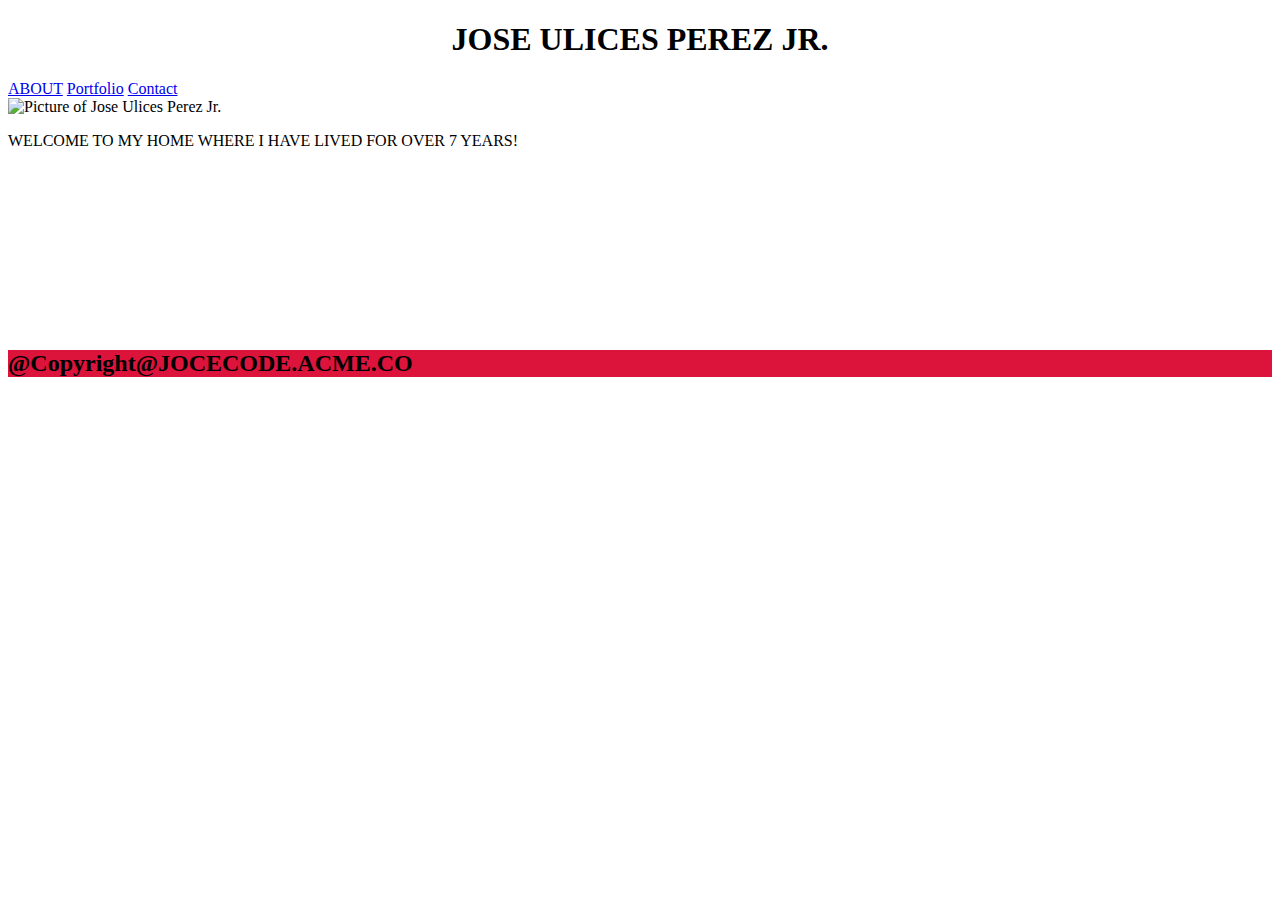
==== index.html @ cdb7ad48 "oiajsoifd" ====
<!DOCTYPE html>
<html lang="en">
  <head>
    <meta charset="UTF-8" />
    <meta name="viewport" content="width=device-width, initial-scale=1.0" />
    <!-- CSS RESET SHEET -->
    <link
      rel="stylesheet"
      type="text/css"
      href="http://yui.yahooapis.com/3.18.1/build/cssreset/cssreset-min.css"
    />
    <!-- BOOTSTRAP LINK -->
    <link
      rel="stylesheet"
      href="https://stackpath.bootstrapcdn.com/bootstrap/4.5.0/css/bootstrap.min.css"
      integrity="sha384-9aIt2nRpC12Uk9gS9baDl411NQApFmC26EwAOH8WgZl5MYYxFfc+NcPb1dKGj7Sk"
      crossorigin="anonymous"
    />
    <!-- CSS STYLE SHEET -->
    <link rel="stylesheet" href="./stylesheet.css" />
    <title>Home</title>
    <!-- TEXT STYLES -->
  </head>

  <body>
    <!-- HEADER NAME -->
      <header>
        <h1 
        style="text-align: center;">
            JOSE ULICES PEREZ JR.
        </h1>
    </header>
    <!-- NAV BAR -->
    <nav class="nav nav-pills flex-column flex-sm-row">
      <a class="flex-sm-fill text-sm-center nav-link active" href="#">ABOUT</a>
      <a class="flex-sm-fill text-sm-center nav-link" href="#">Portfolio</a>
      <a class="flex-sm-fill text-sm-center nav-link" href="#">Contact</a>
    </nav>
    <!-- CARD PLUGIN -->
    <div class="container">
        <div class="col-xs-4">
    <div class="card" >
      <img
        src="./images/main done.jpg"
        class="card-img-top"
        alt="Picture of Jose Ulices Perez Jr."
      />
      <div class="card-body">
        <p class="card-text">
          WELCOME TO MY HOME WHERE I HAVE LIVED FOR OVER 7 YEARS!
        </p>
      </div>
    </div>
    </div>
</div>
    <footer>
      <h2>
        @Copyright@JOCECODE.ACME.CO
      </h2>
    </footer>

    <!-- JAVASCRIPT PLUGIN -->
    <script>
      src="https://code.jquery.com/jquery-3.5.1.slim.min.js"
      integrity="sha384-DfXdz2htPH0lsSSs5nCTpuj/zy4C+OGpamoFVy38MVBnE+IbbVYUew+OrCXaRkfj"
      crossorigin="anonymous"
    ></script>
    <script
      src="https://cdn.jsdelivr.net/npm/popper.js@1.16.0/dist/umd/popper.min.js"
      integrity="sha384-Q6E9RHvbIyZFJoft+2mJbHaEWldlvI9IOYy5n3zV9zzTtmI3UksdQRVvoxMfooAo"
      crossorigin="anonymous"
    ></script>
    <script
      src="https://stackpath.bootstrapcdn.com/bootstrap/4.5.0/js/bootstrap.min.js"
      integrity="sha384-OgVRvuATP1z7JjHLkuOU7Xw704+h835Lr+6QL9UvYjZE3Ipu6Tp75j7Bh/kR0JKI"
      crossorigin="anonymous"
    ></script>
  </body>
</html>
---- stylesheet.css ----
.rs {
margin-inline-start: 610px;
margin-top: 5px;
}

footer {
    margin-top: 200px;
    background-color: crimson;
}
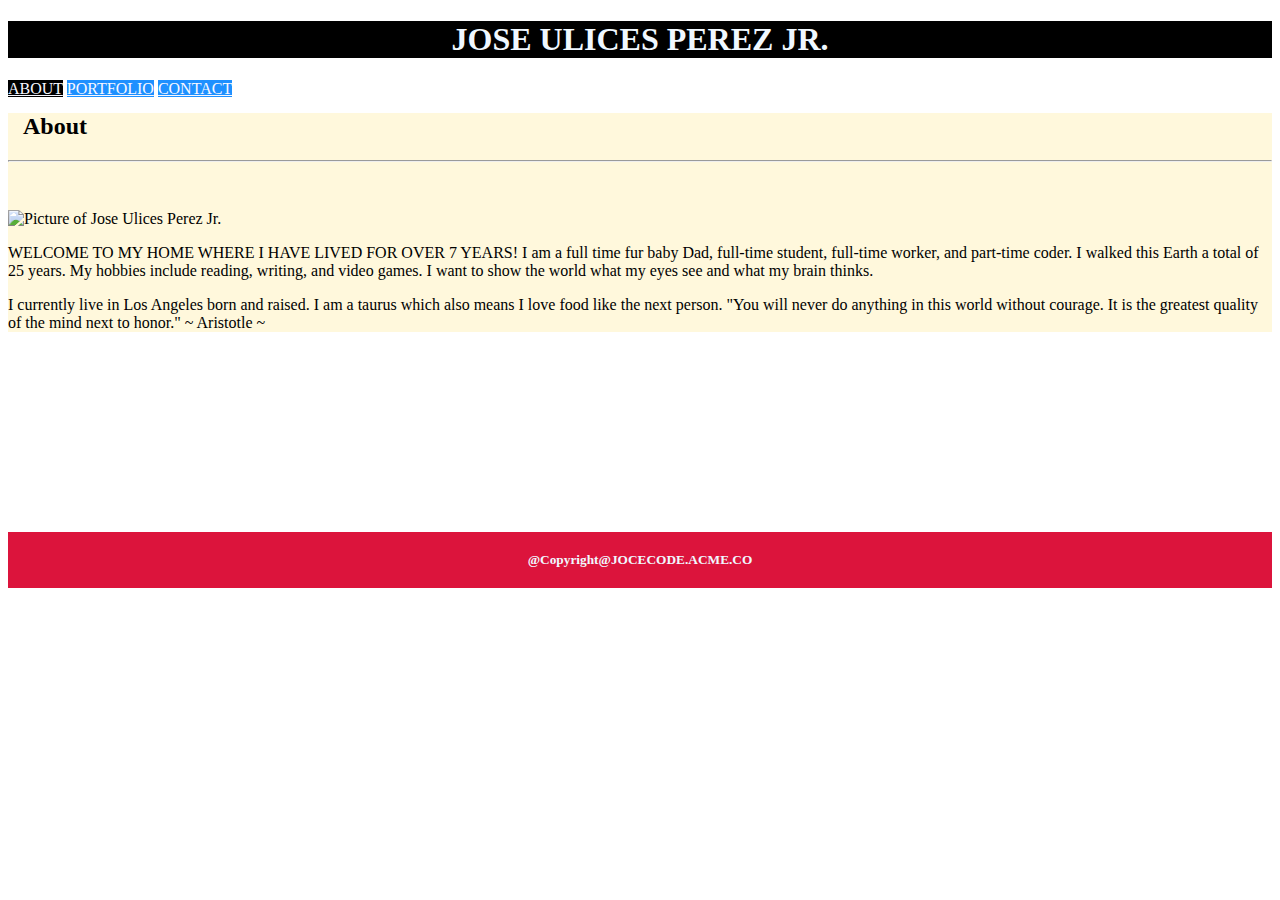
==== commit a834de60: "html validation cleaned code" ====
--- a/index.html
+++ b/index.html
@@ -9,6 +9,7 @@
       type="text/css"
       href="http://yui.yahooapis.com/3.18.1/build/cssreset/cssreset-min.css"
     />
+    
     <!-- BOOTSTRAP LINK -->
     <link
       rel="stylesheet"
@@ -18,62 +19,63 @@
     />
     <!-- CSS STYLE SHEET -->
     <link rel="stylesheet" href="./stylesheet.css" />
-    <title>Home</title>
+    <title>ABOUT</title>
     <!-- TEXT STYLES -->
   </head>
 
   <body>
     <!-- HEADER NAME -->
-      <header>
-        <h1 
-        style="text-align: center;">
-            JOSE ULICES PEREZ JR.
-        </h1>
+    <header>
+      <h1 style="text-align: center; background-color: black; color: aliceblue;">
+        JOSE ULICES PEREZ JR.
+      </h1>
     </header>
-    <!-- NAV BAR -->
-    <nav class="nav nav-pills flex-column flex-sm-row">
-      <a class="flex-sm-fill text-sm-center nav-link active" href="#">ABOUT</a>
-      <a class="flex-sm-fill text-sm-center nav-link" href="#">Portfolio</a>
-      <a class="flex-sm-fill text-sm-center nav-link" href="#">Contact</a>
-    </nav>
+   <!-- NAV BAR -->
+   <nav class="nav nav-pills flex-column flex-sm-row">
+    <a style="background-color: black; color: ghostwhite; "class="flex-sm-fill text-sm-center nav-link active" href="./index.html"
+      >ABOUT</a
+    >
+    <a style="background-color: dodgerblue; color: ghostwhite;"class="flex-sm-fill text-sm-center nav-link" href="./portfolio.html"
+      >PORTFOLIO</a
+    >
+    <a style="background-color: dodgerblue; color: ghostwhite; "class="flex-sm-fill text-sm-center nav-link" href="./contact.html"
+      >CONTACT</a
+    >
+  </nav>
     <!-- CARD PLUGIN -->
     <div class="container">
-        <div class="col-xs-4">
-    <div class="card" >
-      <img
-        src="./images/main done.jpg"
-        class="card-img-top"
-        alt="Picture of Jose Ulices Perez Jr."
-      />
-      <div class="card-body">
-        <p class="card-text">
-          WELCOME TO MY HOME WHERE I HAVE LIVED FOR OVER 7 YEARS!
-        </p>
+      <div class="col-xs-4">
+        <div style="background-color: cornsilk;" class="card">
+          <!-- ABOUT HEADER TEXT -->
+          <h2 style="margin-top: 15px; margin-left: 15px;">
+            About
+          </h2>
+          <!-- HORIZONTAL LINE BREAK -->
+          <hr>
+          <img style="margin-top: 40px;"src="./images/main done.jpg"class="card-img-top"alt="Picture of Jose Ulices Perez Jr."
+          />
+          <div class="card-body">
+            <p class="card-text">
+              WELCOME TO MY HOME WHERE I HAVE LIVED FOR OVER 7 YEARS! 
+              I am a full time fur baby Dad, full-time student, full-time worker, and part-time coder. 
+              I walked this Earth a total of 25 years. 
+              My hobbies include reading, writing, and video games. 
+              I want to show the world what my eyes see and what my brain thinks. 
+            </p>
+            <p>
+              I currently live in Los Angeles born and raised. 
+              I am a taurus which also means I love food like the next person.
+              "You will never do anything in this world without courage. 
+              It is the greatest quality of the mind next to honor." ~ Aristotle ~
+            </p>
+          </div>
+        </div>
       </div>
     </div>
-    </div>
-</div>
-    <footer>
-      <h2>
-        @Copyright@JOCECODE.ACME.CO
-      </h2>
-    </footer>
-
-    <!-- JAVASCRIPT PLUGIN -->
-    <script>
-      src="https://code.jquery.com/jquery-3.5.1.slim.min.js"
-      integrity="sha384-DfXdz2htPH0lsSSs5nCTpuj/zy4C+OGpamoFVy38MVBnE+IbbVYUew+OrCXaRkfj"
-      crossorigin="anonymous"
-    ></script>
-    <script
-      src="https://cdn.jsdelivr.net/npm/popper.js@1.16.0/dist/umd/popper.min.js"
-      integrity="sha384-Q6E9RHvbIyZFJoft+2mJbHaEWldlvI9IOYy5n3zV9zzTtmI3UksdQRVvoxMfooAo"
-      crossorigin="anonymous"
-    ></script>
-    <script
-      src="https://stackpath.bootstrapcdn.com/bootstrap/4.5.0/js/bootstrap.min.js"
-      integrity="sha384-OgVRvuATP1z7JjHLkuOU7Xw704+h835Lr+6QL9UvYjZE3Ipu6Tp75j7Bh/kR0JKI"
-      crossorigin="anonymous"
-    ></script>
+    
+      <footer>
+        <h2 style ="font-size: smaller; text-align: center; color: aliceblue; padding: 20px;">
+          @Copyright@JOCECODE.ACME.CO
+        </footer>
   </body>
 </html>
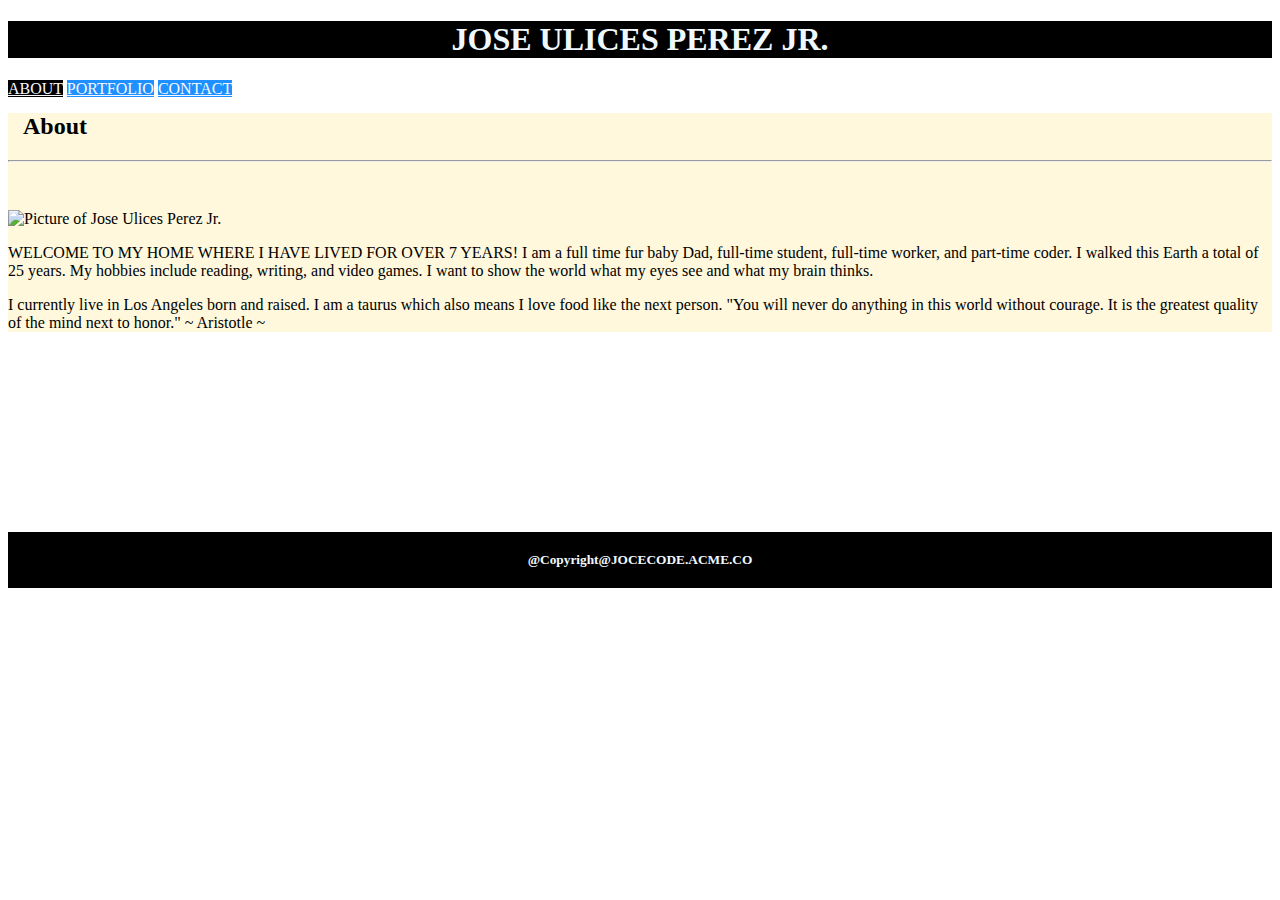
==== commit 0b42c756: "updated & fixed footer issue" ====
--- a/index.html
+++ b/index.html
@@ -9,7 +9,7 @@
       type="text/css"
       href="http://yui.yahooapis.com/3.18.1/build/cssreset/cssreset-min.css"
     />
-    
+
     <!-- BOOTSTRAP LINK -->
     <link
       rel="stylesheet"
@@ -26,22 +26,33 @@
   <body>
     <!-- HEADER NAME -->
     <header>
-      <h1 style="text-align: center; background-color: black; color: aliceblue;">
+      <h1
+        style="text-align: center; background-color: black; color: aliceblue;"
+      >
         JOSE ULICES PEREZ JR.
       </h1>
     </header>
-   <!-- NAV BAR -->
-   <nav class="nav nav-pills flex-column flex-sm-row">
-    <a style="background-color: black; color: ghostwhite; "class="flex-sm-fill text-sm-center nav-link active" href="./index.html"
-      >ABOUT</a
-    >
-    <a style="background-color: dodgerblue; color: ghostwhite;"class="flex-sm-fill text-sm-center nav-link" href="./portfolio.html"
-      >PORTFOLIO</a
-    >
-    <a style="background-color: dodgerblue; color: ghostwhite; "class="flex-sm-fill text-sm-center nav-link" href="./contact.html"
-      >CONTACT</a
-    >
-  </nav>
+    <!-- NAV BAR -->
+    <nav class="nav nav-pills flex-column flex-sm-row">
+      <a
+        style="background-color: black; color: ghostwhite;"
+        class="flex-sm-fill text-sm-center nav-link active"
+        href="./index.html"
+        >ABOUT</a
+      >
+      <a
+        style="background-color: dodgerblue; color: ghostwhite;"
+        class="flex-sm-fill text-sm-center nav-link"
+        href="./portfolio.html"
+        >PORTFOLIO</a
+      >
+      <a
+        style="background-color: dodgerblue; color: ghostwhite;"
+        class="flex-sm-fill text-sm-center nav-link"
+        href="./contact.html"
+        >CONTACT</a
+      >
+    </nav>
     <!-- CARD PLUGIN -->
     <div class="container">
       <div class="col-xs-4">
@@ -51,31 +62,43 @@
             About
           </h2>
           <!-- HORIZONTAL LINE BREAK -->
-          <hr>
-          <img style="margin-top: 40px;"src="./images/main done.jpg"class="card-img-top"alt="Picture of Jose Ulices Perez Jr."
+          <hr />
+          <img
+            style="margin-top: 40px;"
+            src="./images/main done.jpg"
+            class="card-img-top"
+            alt="Picture of Jose Ulices Perez Jr."
           />
           <div class="card-body">
             <p class="card-text">
-              WELCOME TO MY HOME WHERE I HAVE LIVED FOR OVER 7 YEARS! 
-              I am a full time fur baby Dad, full-time student, full-time worker, and part-time coder. 
-              I walked this Earth a total of 25 years. 
-              My hobbies include reading, writing, and video games. 
-              I want to show the world what my eyes see and what my brain thinks. 
+              WELCOME TO MY HOME WHERE I HAVE LIVED FOR OVER 7 YEARS! I am a
+              full time fur baby Dad, full-time student, full-time worker, and
+              part-time coder. I walked this Earth a total of 25 years. My
+              hobbies include reading, writing, and video games. I want to show
+              the world what my eyes see and what my brain thinks.
             </p>
             <p>
-              I currently live in Los Angeles born and raised. 
-              I am a taurus which also means I love food like the next person.
-              "You will never do anything in this world without courage. 
-              It is the greatest quality of the mind next to honor." ~ Aristotle ~
+              I currently live in Los Angeles born and raised. I am a taurus
+              which also means I love food like the next person. "You will never
+              do anything in this world without courage. It is the greatest
+              quality of the mind next to honor." ~ Aristotle ~
             </p>
           </div>
         </div>
       </div>
     </div>
-    
-      <footer>
-        <h2 style ="font-size: smaller; text-align: center; color: aliceblue; padding: 20px;">
-          @Copyright@JOCECODE.ACME.CO
-        </footer>
+
+    <footer>
+      <h2
+        style="
+          font-size: smaller;
+          text-align: center;
+          color: aliceblue;
+          padding: 20px;
+        "
+      >
+        @Copyright@JOCECODE.ACME.CO
+      </h2>
+    </footer>
   </body>
 </html>
--- a/stylesheet.css
+++ b/stylesheet.css
@@ -1,11 +1,24 @@
-
 .rs {
-margin-inline-start: 610px;
-margin-top: 5px;
+  margin-inline-start: 610px;
+  margin-top: 5px;
 }
 
 footer {
-    margin-top: 200px;
-    background-color: crimson;
+  margin-top: 200px;
+  background-color: black;
+}
+.body1 {
+  background-color: darkgray;
 }
 
+.row {
+  padding-top: 30px;
+}
+.header2 {
+  background-color: black;
+  color: aliceblue;
+}
+
+.body2 {
+  background-color: darkgray;
+}
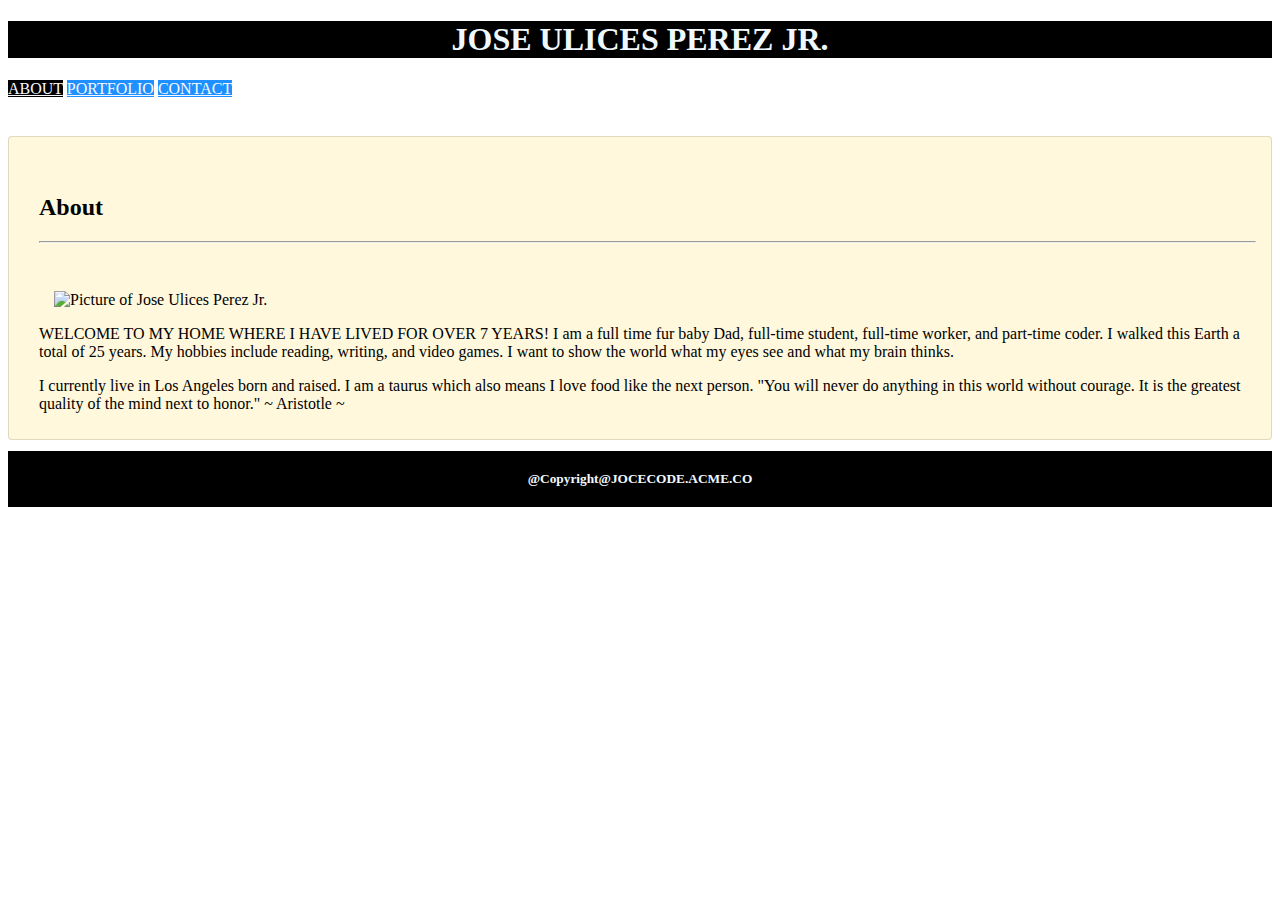
==== commit eb21d654: "fixed index page" ====
--- a/index.html
+++ b/index.html
@@ -54,40 +54,43 @@
       >
     </nav>
     <!-- CARD PLUGIN -->
-    <div class="container">
-      <div class="col-xs-4">
-        <div style="background-color: cornsilk;" class="card">
-          <!-- ABOUT HEADER TEXT -->
-          <h2 style="margin-top: 15px; margin-left: 15px;">
-            About
-          </h2>
-          <!-- HORIZONTAL LINE BREAK -->
-          <hr />
-          <img
-            style="margin-top: 40px;"
-            src="./images/main done.jpg"
-            class="card-img-top"
-            alt="Picture of Jose Ulices Perez Jr."
-          />
-          <div class="card-body">
-            <p class="card-text">
-              WELCOME TO MY HOME WHERE I HAVE LIVED FOR OVER 7 YEARS! I am a
-              full time fur baby Dad, full-time student, full-time worker, and
-              part-time coder. I walked this Earth a total of 25 years. My
-              hobbies include reading, writing, and video games. I want to show
-              the world what my eyes see and what my brain thinks.
-            </p>
-            <p>
-              I currently live in Los Angeles born and raised. I am a taurus
-              which also means I love food like the next person. "You will never
-              do anything in this world without courage. It is the greatest
-              quality of the mind next to honor." ~ Aristotle ~
-            </p>
+    <div class="container contentContainer">
+      <div style="padding-left: 15px; padding-right: 15px;">
+        <div class="row">
+          <div class="col-xs-4" style="margin-left: 15px;">
+            <div style="background-color: cornsilk; border: 0px;" class="card">
+              <!-- ABOUT HEADER TEXT -->
+              <h2>
+                About
+              </h2>
+              <!-- HORIZONTAL LINE BREAK -->
+              <hr />
+              <img
+                style="margin-top: 40px;"
+                src="./images/main done.jpg"
+                class="card-img-top indexPadding"
+                alt="Picture of Jose Ulices Perez Jr."
+              />
+              <div class="card-body">
+                <p class="card-text">
+                  WELCOME TO MY HOME WHERE I HAVE LIVED FOR OVER 7 YEARS! I am a
+                  full time fur baby Dad, full-time student, full-time worker,
+                  and part-time coder. I walked this Earth a total of 25 years.
+                  My hobbies include reading, writing, and video games. I want
+                  to show the world what my eyes see and what my brain thinks.
+                </p>
+                <p>
+                  I currently live in Los Angeles born and raised. I am a taurus
+                  which also means I love food like the next person. "You will
+                  never do anything in this world without courage. It is the
+                  greatest quality of the mind next to honor." ~ Aristotle ~
+                </p>
+              </div>
+            </div>
           </div>
         </div>
       </div>
     </div>
-
     <footer>
       <h2
         style="
--- a/stylesheet.css
+++ b/stylesheet.css
@@ -4,21 +4,32 @@
 }
 
 footer {
-  margin-top: 200px;
+  margin-top: 0%;
   background-color: black;
-}
-.body1 {
-  background-color: darkgray;
 }
 
 .row {
-  padding-top: 30px;
-}
-.header2 {
-  background-color: black;
-  color: aliceblue;
+  padding-top: 3%;
+  padding-bottom: 0;
 }
 
-.body2 {
-  background-color: darkgray;
+.contactBlock {
+  margin-top: 5%;
+  margin-bottom: 5%;
+  padding-bottom: 3.5%;
+  background-color: cornsilk;
 }
+
+.contentContainer {
+  padding-bottom: 10px;
+  background-color: cornsilk;
+  margin-top: 3%;
+  background-clip: border-box;
+  border: 1px solid rgba(0, 0, 0, 0.125);
+  border-radius: 0.25rem;
+}
+
+.indexPadding {
+  padding-left: 15px;
+  padding-right: 15px;
+}
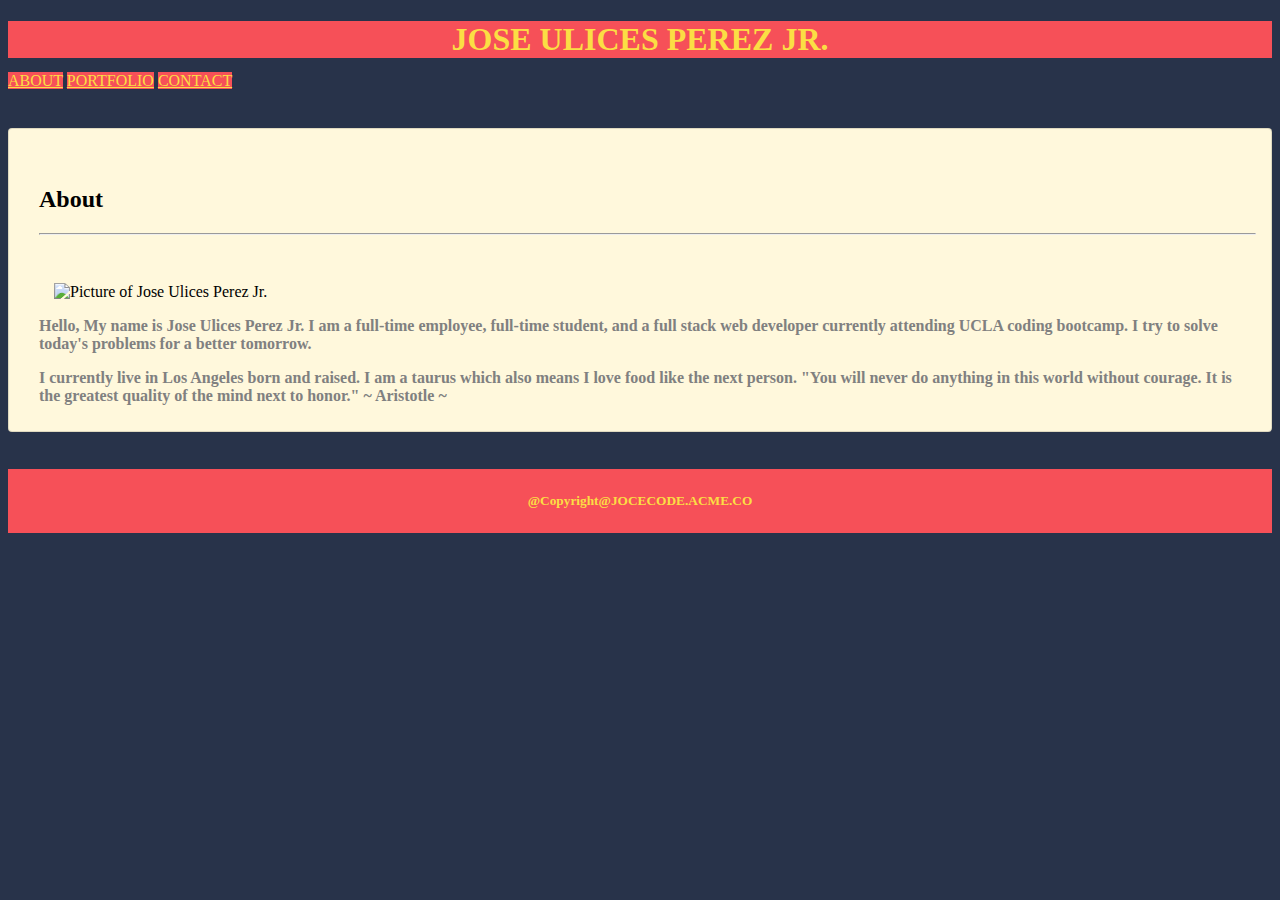
==== commit 15a3a115: "FIX HEADER, UPDATE README, STYLE NAV BAR (SQUARED)" ====
--- a/index.html
+++ b/index.html
@@ -23,32 +23,34 @@
     <!-- TEXT STYLES -->
   </head>
 
-  <body>
+  <body class="backPhoto">
     <!-- HEADER NAME -->
     <header>
       <h1
-        style="text-align: center; background-color: black; color: aliceblue;"
+        style="text-align: center; background-color: #F65058FF; color: #FBDE44FF;"
       >
         JOSE ULICES PEREZ JR.
       </h1>
     </header>
     <!-- NAV BAR -->
-    <nav class="nav nav-pills flex-column flex-sm-row">
+    <nav class="nav flex-column flex-sm-row">
       <a
-        style="background-color: black; color: ghostwhite;"
+      id="navNew"  
+      
         class="flex-sm-fill text-sm-center nav-link active"
         href="./index.html"
         >ABOUT</a
       >
       <a
-        style="background-color: dodgerblue; color: ghostwhite;"
-        class="flex-sm-fill text-sm-center nav-link"
+      id="navNew"
+
+        class="flex-sm-fill text-sm-center nav-link navNew"
         href="./portfolio.html"
         >PORTFOLIO</a
       >
       <a
-        style="background-color: dodgerblue; color: ghostwhite;"
-        class="flex-sm-fill text-sm-center nav-link"
+      id="navNew"
+        class="flex-sm-fill text-sm-center nav-link navNew"
         href="./contact.html"
         >CONTACT</a
       >
@@ -72,14 +74,10 @@
                 alt="Picture of Jose Ulices Perez Jr."
               />
               <div class="card-body">
-                <p class="card-text">
-                  WELCOME TO MY HOME WHERE I HAVE LIVED FOR OVER 7 YEARS! I am a
-                  full time fur baby Dad, full-time student, full-time worker,
-                  and part-time coder. I walked this Earth a total of 25 years.
-                  My hobbies include reading, writing, and video games. I want
-                  to show the world what my eyes see and what my brain thinks.
+                <p class="card-text bio">
+                 Hello, My name is Jose Ulices Perez Jr. I am a full-time employee, full-time student, and a full stack web developer currently attending UCLA coding bootcamp. I try to solve today's problems for a better tomorrow.
                 </p>
-                <p>
+                <p class="card-text bio">
                   I currently live in Los Angeles born and raised. I am a taurus
                   which also means I love food like the next person. "You will
                   never do anything in this world without courage. It is the
@@ -96,12 +94,12 @@
         style="
           font-size: smaller;
           text-align: center;
-          color: aliceblue;
-          padding: 20px;
+          background-color: #F65058FF; color: #FBDE44FF;
+          padding: 24px;
         "
       >
         @Copyright@JOCECODE.ACME.CO
       </h2>
     </footer>
   </body>
-</html>
+</html>--- a/stylesheet.css
+++ b/stylesheet.css
@@ -3,8 +3,12 @@
   margin-top: 5px;
 }
 
+header {
+  margin-bottom: -8px;
+}
+
 footer {
-  margin-top: 0%;
+  margin-top: 3%;
   background-color: black;
 }
 
@@ -33,3 +37,35 @@
   padding-left: 15px;
   padding-right: 15px;
 }
+
+.aligner {
+  margin-right: 17px;
+}
+
+.bio {
+  font-family: Cambria, Cochin, Georgia, Times, "Times New Roman", serif;
+  font-weight: 700;
+  color: gray;
+}
+
+.links {
+  font-size: larger;
+}
+
+.backPhoto {
+  background-color: #28334aff;
+}
+
+#navNew {
+  background-color: #f65058ff;
+  color: #fbde44ff;
+}
+
+#navNew:hover {
+  background-color: #ffe77aff;
+  color: #f65058ff;
+}
+
+.resume {
+  font-size: 24px;
+}
